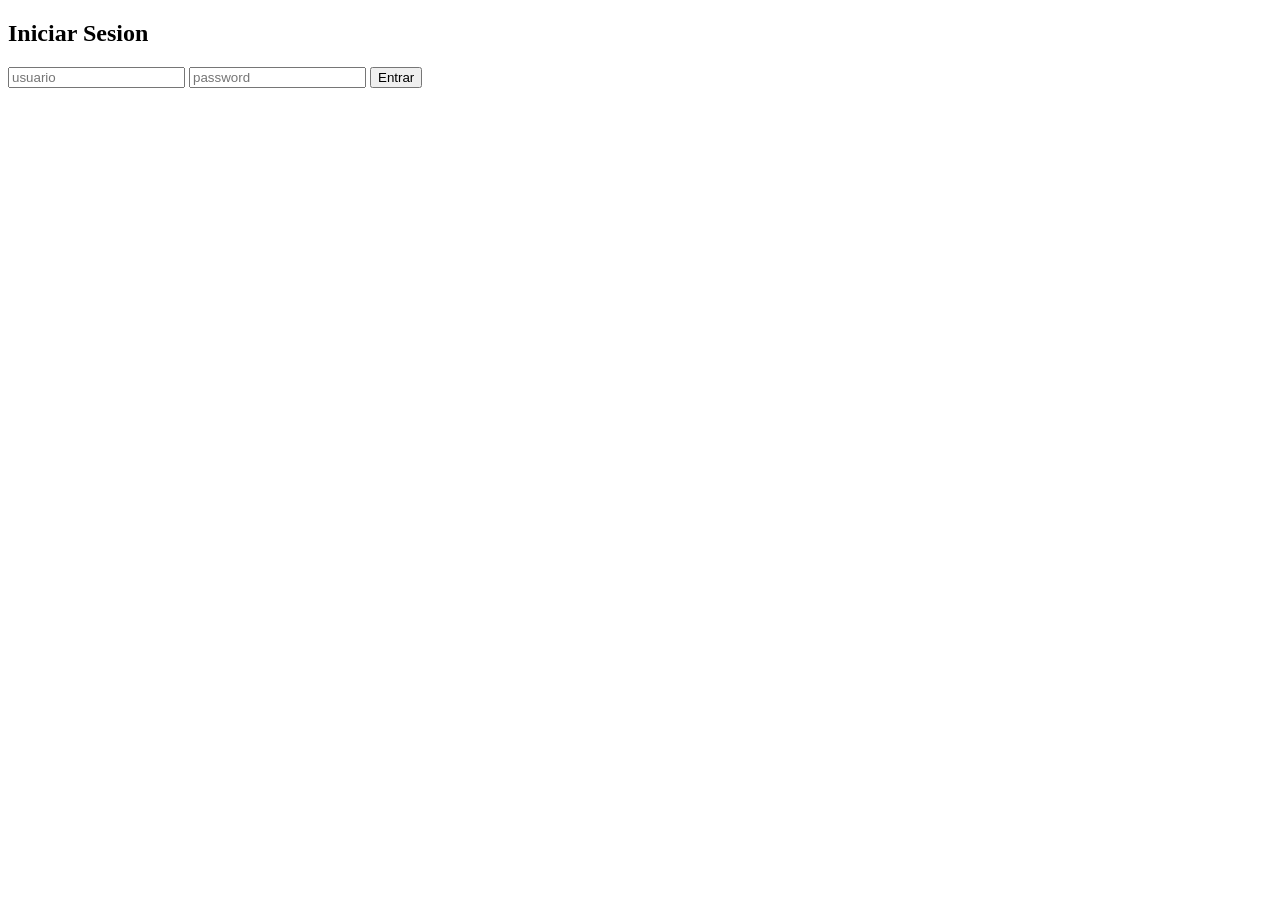
==== javaS/index.html @ cd51257f "actualice la calculadora" ====
<!DOCTYPE html>
<html lang="en">
    <title>Login</title>
    <link rel="stylesheet" href="styles.css">
    <body>
        <h2>Iniciar Sesion</h2>
        <form>
            <input type="text" placeholder=usuario id="usuario"/>
            <input type="password" placeholder="password" name="" id="passw"/>
            <button onclick="login()">Entrar</button>
        </form>

        <script>
            function login(){
                let usuario=document.getElementById("usuario").value;
                let passw=document.getElementById("passw").value;

                let usuariogGuardado="admin";
                let passwGuardada="1234";

                if(usuario===usuariogGuardado && passw===passwGuardada){
                    window.location.href("calculadora.html");
                }else{
                    document.getElementById("mensaje").textContent="Usuario y Contraseña incorrectos";
                }
                document.getElementById("usuario").value="";
                document.getElementById("passw").value="";
            }
        </script>

    </body>
</html>
---- javaS/styles.css ----
.login{
    
}
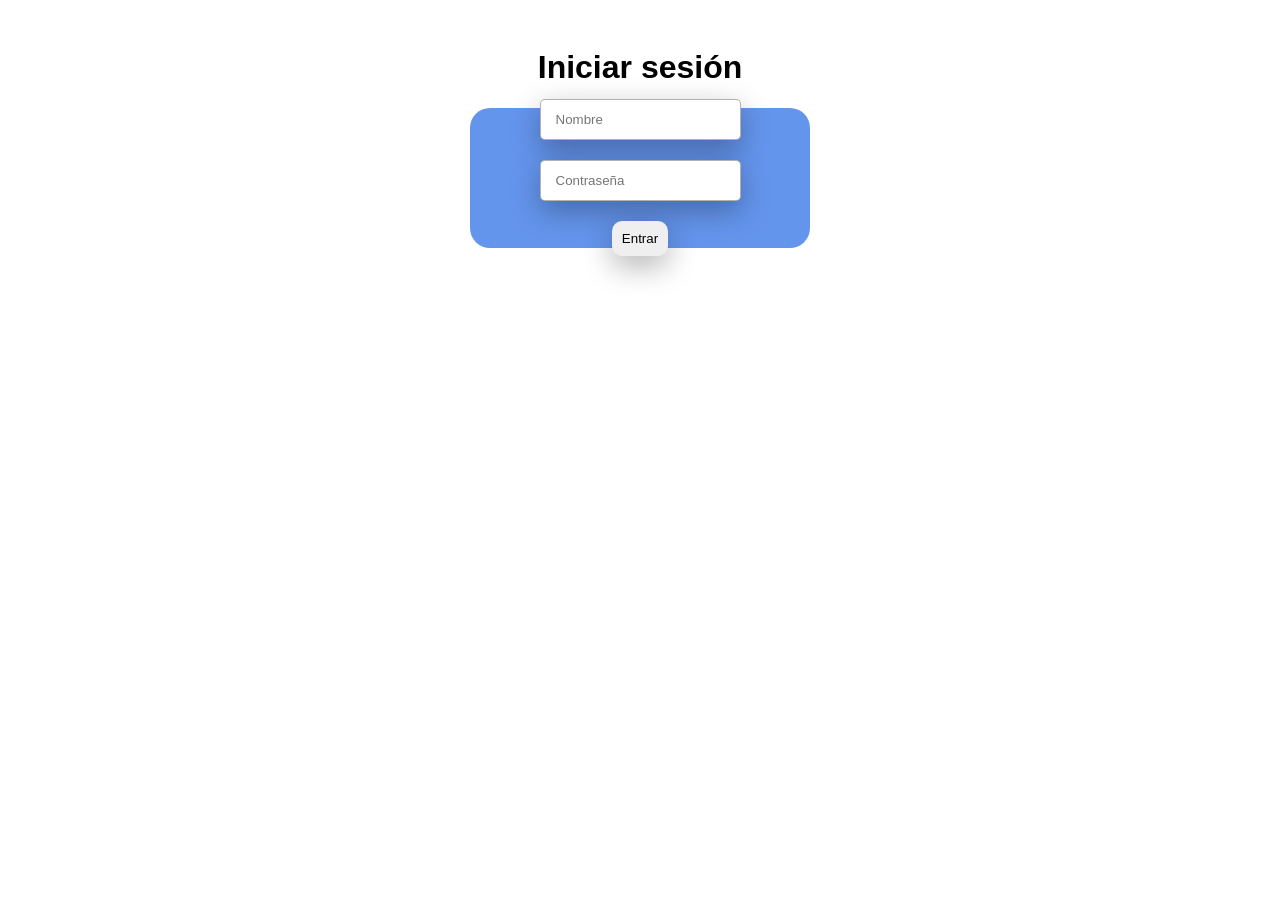
==== commit 981491de: "actualizacion del login" ====
--- a/javaS/index.html
+++ b/javaS/index.html
@@ -1,32 +1,44 @@
-<!DOCTYPE html>
+<!doctype html>
 <html lang="en">
-    <title>Login</title>
-    <link rel="stylesheet" href="styles.css">
-    <body>
-        <h2>Iniciar Sesion</h2>
-        <form>
-            <input type="text" placeholder=usuario id="usuario"/>
-            <input type="password" placeholder="password" name="" id="passw"/>
-            <button onclick="login()">Entrar</button>
-        </form>
+  <head>
+    <meta charset="UTF-8" />
+    <meta name="viewport" content="width=device-width, initial-scale=1.0" />
+    <title>LogIn</title>
+    <link rel="stylesheet" href="styles.css" />
+  </head>
+  <body class="body-login">
+    <div class="frame">
+      <h1>Iniciar sesión</h1>
 
-        <script>
-            function login(){
-                let usuario=document.getElementById("usuario").value;
-                let passw=document.getElementById("passw").value;
+      <div class="login">
+        <input type="text" placeholder="Nombre" id="usuario" />
+        <input
+          type="password"
+          placeholder="Contraseña"
+          name=""
+          id="contraseña"
+        />
+        <button onclick="login()">Entrar</button>
+      </div>
+    </div>
 
-                let usuariogGuardado="admin";
-                let passwGuardada="1234";
+    <script>
+      function login() {
+        let usuario = document.getElementById("usuario").value;
+        let contraseña = document.getElementById("contraseña").value;
 
-                if(usuario===usuariogGuardado && passw===passwGuardada){
-                    window.location.href("calculadora.html");
-                }else{
-                    document.getElementById("mensaje").textContent="Usuario y Contraseña incorrectos";
-                }
-                document.getElementById("usuario").value="";
-                document.getElementById("passw").value="";
-            }
-        </script>
+        let usuarioGuardado = "admin";
+        let contraseñaGuardada = "1234";
 
-    </body>
-</html>
+        if (usuario == usuarioGuardado && contraseña == contraseñaGuardada) {
+          window.location.href = "calculadora.html";
+        } else {
+          alert("Usuario o contraseña incorrectos");
+        }
+
+        document.getElementById("usuario").value = "";
+        document.getElementById("contraseña").value = "";
+      }
+    </script>
+  </body>
+</html>
--- a/javaS/styles.css
+++ b/javaS/styles.css
@@ -1,3 +1,101 @@
-.login{
-    
+.body-login {
+  display: flex;
+  justify-content: center;
+  align-items: center;
+  flex-direction: column;
+  font-family: Arial, Helvetica, sans-serif;
+  gap: 20px;
+}
+
+.frame {
+  display: flex;
+  justify-content: center;
+  align-items: center;
+  flex-direction: column;
+  border-radius: 10px;
+  padding: 20px;
+}
+
+.login {
+  display: flex;
+  justify-content: center;
+  align-items: center;
+  flex-direction: column;
+  border-radius: 20px;
+  background-color: cornflowerblue;
+  height: 100px;
+  width: 300px;
+  gap: 20px;
+  padding: 20px;
+}
+
+.login input,
+button {
+  border-radius: 5px;
+}
+
+button {
+    border-radius: 10px;
+    padding: 10px;
+    border: none;
+    box-shadow: 0 10px 30px rgba(0,0,0,0.3);
+}
+
+.bodyCalculadora{
+    display: flex;
+    justify-content: center;
+    align-items: center;
+    height: 70vh;
+    font-family: sans-serif;
+    background-color: cornflowerblue;
+}
+
+.card-calculator{
+    display: flex;
+    justify-content: center;
+    align-items: center;
+    flex-direction: column;
+    border-radius: 20px;
+    background-color: rgb(255, 255, 255, 0.3);
+    padding: 20px;
+    width: 400px;
+    box-shadow: 0 10px 30px rgba(0,0,0,0.3);
+}
+
+.inputs {
+    display: flex;
+    justify-content: center;
+    align-items: center;
+    gap: 10px; 
+    margin-bottom: 15px;                                                                                        
+}
+
+input {
+    padding: 12px 15px;
+    border: none;
+    border-radius: 10px;
+    border: 1px solid rgba(0,0,0,0.3);
+    box-shadow: 0 10px 30px rgba(0,0,0,0.3);
+}
+
+.botones {
+  display: grid;
+  grid-template-columns: repeat(4, 1fr);
+  gap: 10px;
+  margin: 20px;
+
+}
+
+.resultado {
+  display: flex;
+  justify-content: left;
+  align-items: center;
+  background-color: white;
+  border-radius: 20px;
+  padding: 0px 25px;
+  margin: 10px;
+  box-shadow: 0 10px 30px rgba(0,0,0,0.3);
+  width: 50%;
+  font-weight: bold;
+
 }
